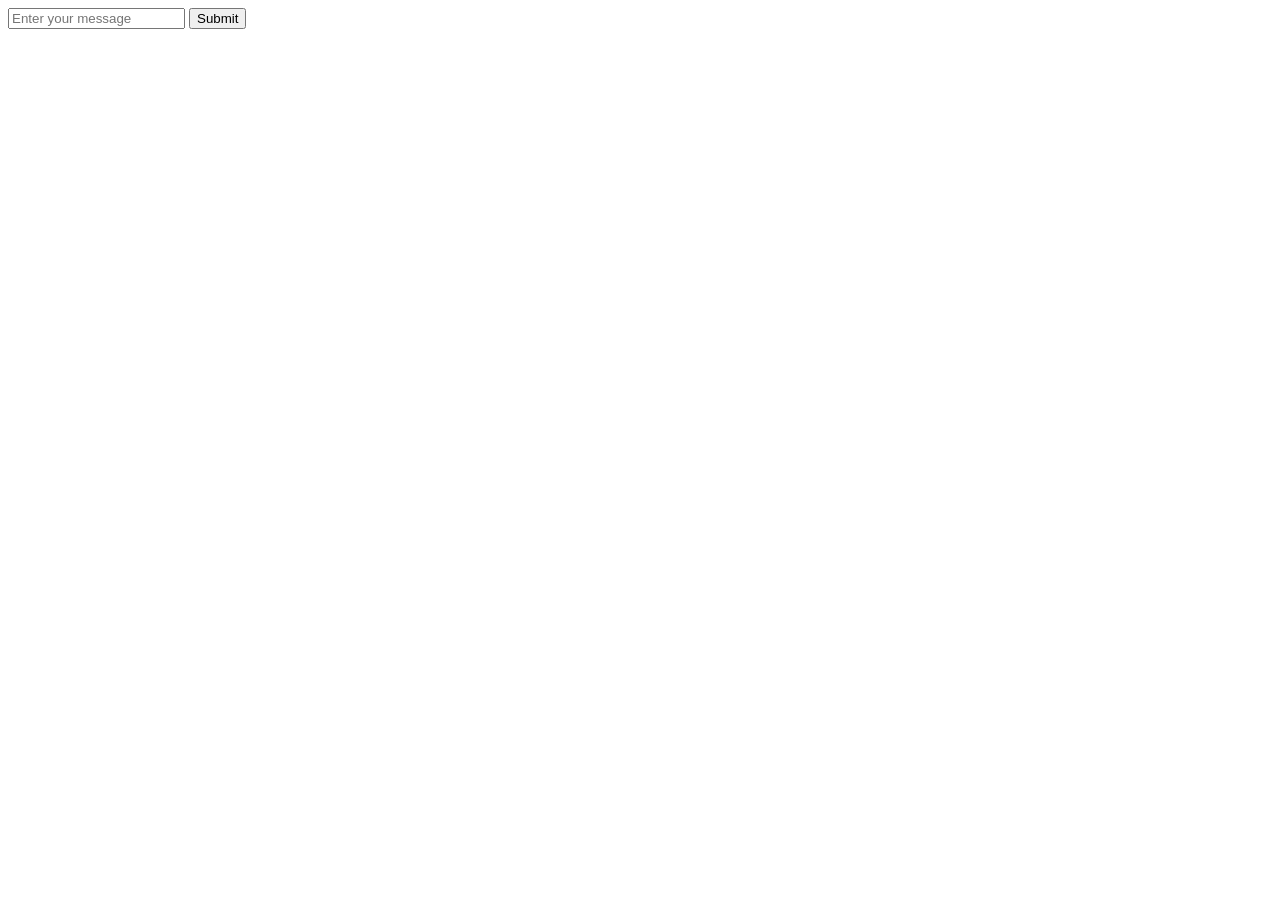
==== public/chat.html @ 87bca4d1 "Beta WebSocket implementation for new '/chat' path" ====
<!DOCTYPE html>
<html lang="en">
  <head>
    <meta charset="UTF-8">
    <title>RuChat</title>
  </head>
  <body>

    <form id="myForm">
      <input type="text" id="msg" placeholder="Enter your message">
      <button type="submit">Submit</button>
    </form>

    <script>
      // Web socket creation
      const websocket = new WebSocket("ws://127.0.0.1:2020");

      websocket.addEventListener("error", (e) => {
	console.log(`ERROR`);
      });

      // Ping the server every 10s
      // websocket.addEventListener("open", () => {
      // 	console.log("CONNECTED");
      // 	pingInterval = setInterval(() => {
      // 	    console.log(`SENT: ping`);
      // 	    websocket.send("ping");
      // 	}, 30000);
      // });

      document.getElementById('myForm').addEventListener('submit', async function(event) {
      event.preventDefault();

	const msg = document.getElementById('msg').value;
	const message = {
	    message: msg,
	};
	websocket.send(JSON.stringify(message));
      });
    </script>
  </body>
</html>
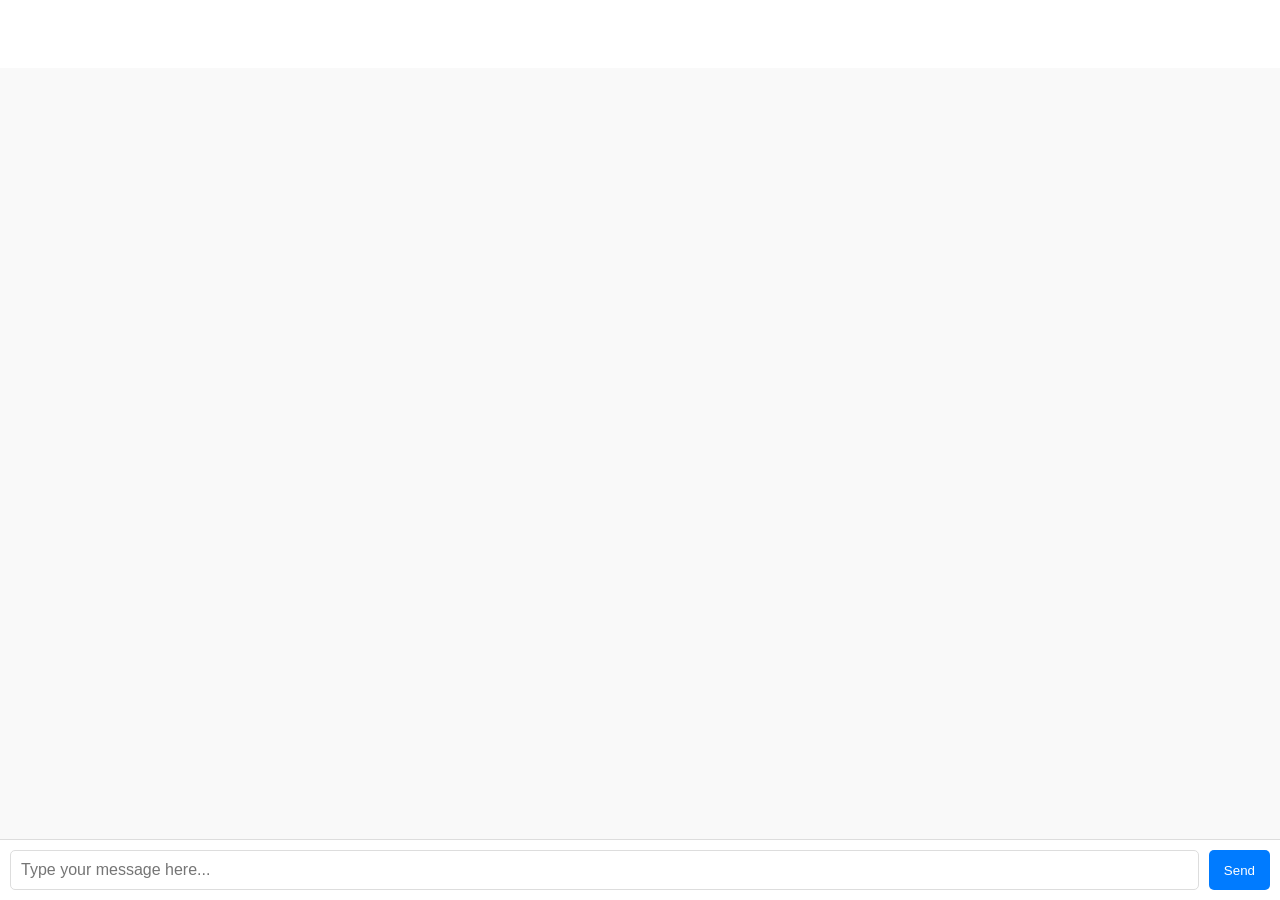
==== commit 31a3c06a: "js file location modification + html file rename" ====
--- a/public/chat.html
+++ b/public/chat.html
@@ -1,42 +1,111 @@
 <!DOCTYPE html>
 <html lang="en">
-  <head>
+<head>
     <meta charset="UTF-8">
-    <title>RuChat</title>
-  </head>
-  <body>
+    <meta name="viewport" content="width=device-width, initial-scale=1.0">
+    <title>Ruchat Messages</title>
+    <style>
+      * {
+	  box-sizing: border-box;
+      }
+      html, body {
+	  margin: 0;
+	  padding: 0;
+	  height: 100%;
+	  width: 100%;
+      }
+      body {
+	  font-family: Arial, sans-serif;
+	  background-color: #f0f0f0;
+	  display: flex;
+	  justify-content: center;
+	  align-items: center;
+      }
 
-    <form id="myForm">
-      <input type="text" id="msg" placeholder="Enter your message">
-      <button type="submit">Submit</button>
-    </form>
+      .chat-container {
+	  width: 100vw;
+	  height: 100vh;
+	  background-color: white;
+	  border-radius: 0px;
+	  box-shadow: none;
+	  display: flex;
+	  flex-direction: column;
+      }
 
-    <script>
-      // Web socket creation
-      const websocket = new WebSocket("ws://127.0.0.1:2020");
+      .chat-header {
+	  color: white;
+	  padding: 0px;
+	  text-align: center;
+	  flex-shrink: 0;
+      }
 
-      websocket.addEventListener("error", (e) => {
-	console.log(`ERROR`);
-      });
+      .chat-box {
+	  flex: 1;
+	  padding: 15px;
+	  overflow-y: auto;
+	  background-color: #f9f9f9;
+      }
 
-      // Ping the server every 10s
-      // websocket.addEventListener("open", () => {
-      // 	console.log("CONNECTED");
-      // 	pingInterval = setInterval(() => {
-      // 	    console.log(`SENT: ping`);
-      // 	    websocket.send("ping");
-      // 	}, 30000);
-      // });
+      .chat-box .message {
+	  margin: 10px 0;
+	  padding: 10px;
+	  border-radius: 5px;
+	  max-width: 80%;
+      }
 
-      document.getElementById('myForm').addEventListener('submit', async function(event) {
-      event.preventDefault();
+      .chat-box .user {
+	  background-color: #007bff;
+	  color: white;
+	  text-align: right;
+	  margin-left: auto;
+      }
 
-	const msg = document.getElementById('msg').value;
-	const message = {
-	    message: msg,
-	};
-	websocket.send(JSON.stringify(message));
-      });
-    </script>
-  </body>
+      .chat-box .bot {
+	  background-color: #e9ecef;
+	  text-align: left;
+      }
+
+      .chat-input {
+	  display: flex;
+	  padding: 10px;
+	  border-top: 1px solid #ddd;
+      }
+
+      .chat-input input {
+	  flex: 1;
+	  padding: 10px;
+	  font-size: 16px;
+	  border: 1px solid #ddd;
+	  border-radius: 5px;
+      }
+
+      .chat-input button {
+	  padding: 10px 15px;
+	  margin-left: 10px;
+	  background-color: #007bff;
+	  color: white;
+	  border: none;
+	  border-radius: 5px;
+	  cursor: pointer;
+      }
+
+      .chat-input button:hover {
+	  background-color: #0056b3;
+      }
+
+    </style>
+</head>
+<body>
+    <div class="chat-container">
+        <div class="chat-header">
+            <h2>Converstation</h2>
+        </div>
+        <div class="chat-box" id="chatBox"></div>
+        <div class="chat-input">
+            <input type="text" id="userInput" placeholder="Type your message here...">
+            <button id="sendBtn">Send</button>
+        </div>
+    </div>
+    <script src="/js/chat.js"> </script>
+</body>
 </html>
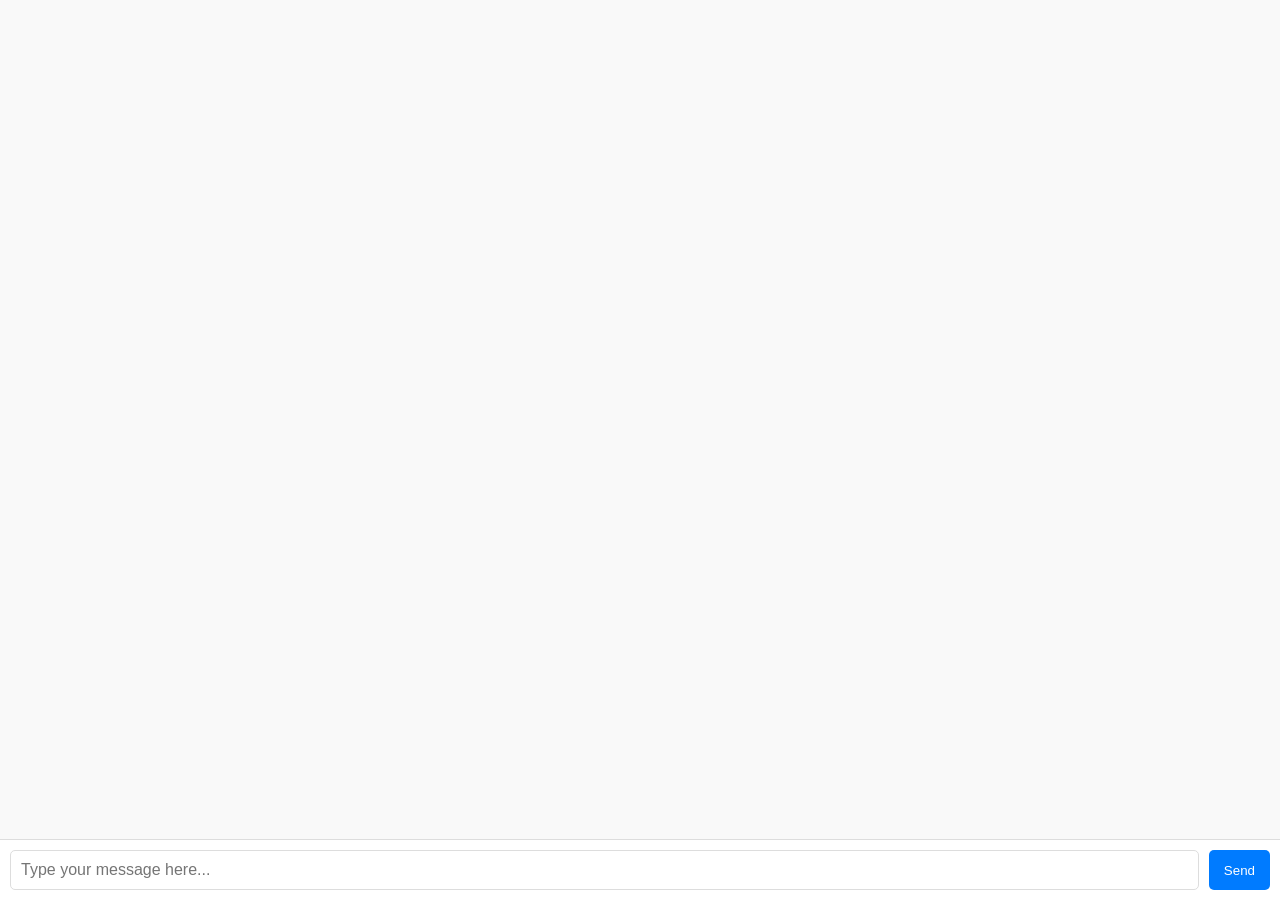
==== commit 310d4794: "removed top banner from chat frontend" ====
--- a/public/chat.html
+++ b/public/chat.html
@@ -21,7 +21,6 @@
 	  justify-content: center;
 	  align-items: center;
       }
-
       .chat-container {
 	  width: 100vw;
 	  height: 100vh;
@@ -31,46 +30,33 @@
 	  display: flex;
 	  flex-direction: column;
       }
-
-      .chat-header {
-	  color: white;
-	  padding: 0px;
-	  text-align: center;
-	  flex-shrink: 0;
-      }
-
       .chat-box {
 	  flex: 1;
 	  padding: 15px;
 	  overflow-y: auto;
 	  background-color: #f9f9f9;
       }
-
       .chat-box .message {
 	  margin: 10px 0;
 	  padding: 10px;
 	  border-radius: 5px;
 	  max-width: 80%;
       }
-
       .chat-box .user {
 	  background-color: #007bff;
 	  color: white;
 	  text-align: right;
 	  margin-left: auto;
       }
-
       .chat-box .bot {
 	  background-color: #e9ecef;
 	  text-align: left;
       }
-
       .chat-input {
 	  display: flex;
 	  padding: 10px;
 	  border-top: 1px solid #ddd;
       }
-
       .chat-input input {
 	  flex: 1;
 	  padding: 10px;
@@ -78,7 +64,6 @@
 	  border: 1px solid #ddd;
 	  border-radius: 5px;
       }
-
       .chat-input button {
 	  padding: 10px 15px;
 	  margin-left: 10px;
@@ -88,18 +73,13 @@
 	  border-radius: 5px;
 	  cursor: pointer;
       }
-
       .chat-input button:hover {
 	  background-color: #0056b3;
       }
-
     </style>
 </head>
 <body>
     <div class="chat-container">
-        <div class="chat-header">
-            <h2>Converstation</h2>
-        </div>
         <div class="chat-box" id="chatBox"></div>
         <div class="chat-input">
             <input type="text" id="userInput" placeholder="Type your message here...">
